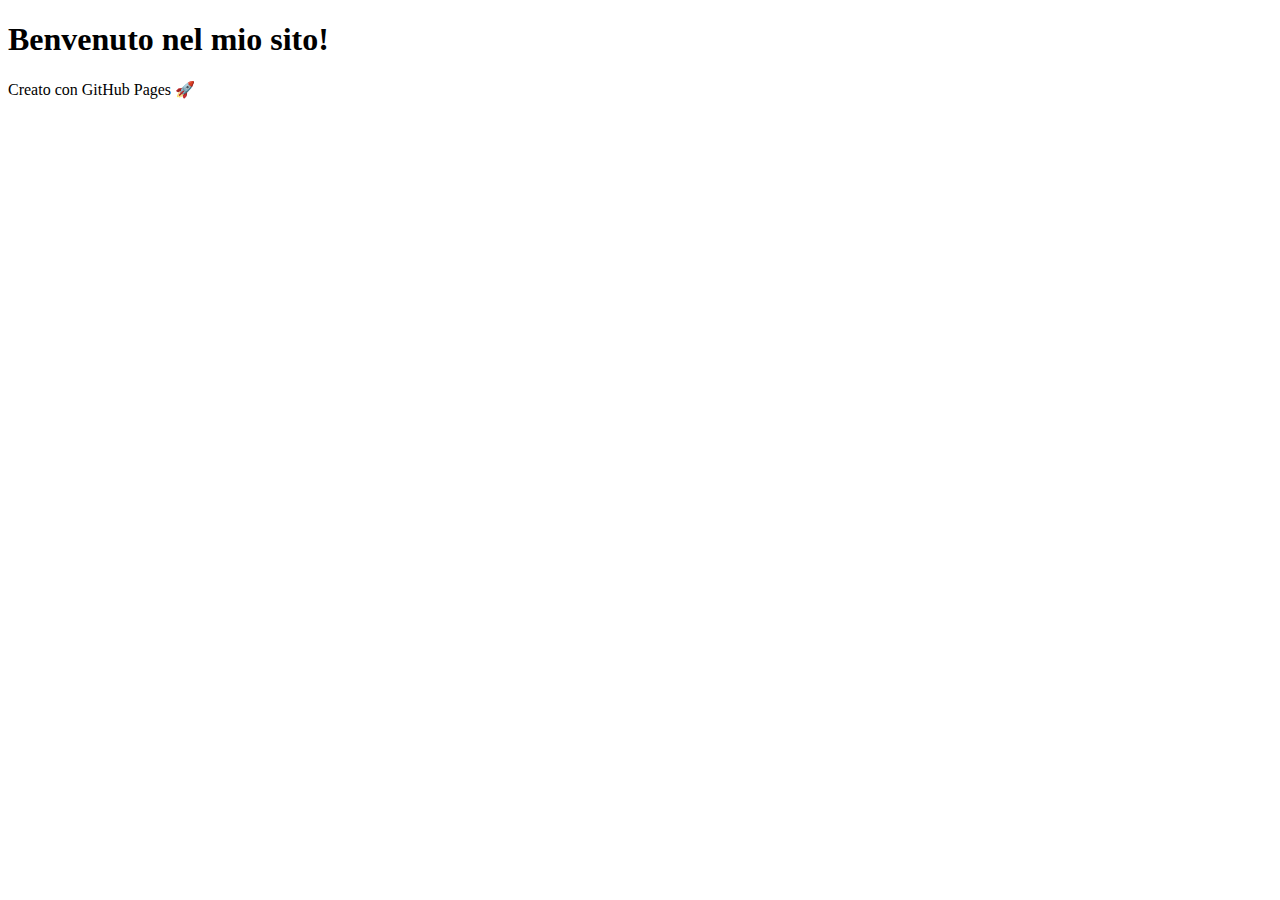
==== index.html @ 8e813d42 "Create index.html" ====
<!DOCTYPE html>
<html lang="it">
<head>
    <meta charset="UTF-8">
    <meta name="viewport" content="width=device-width, initial-scale=1.0">
    <title>Il Mio Sito</title>
</head>
<body>
    <h1>Benvenuto nel mio sito!</h1>
    <p>Creato con GitHub Pages 🚀</p>
</body>
</html>
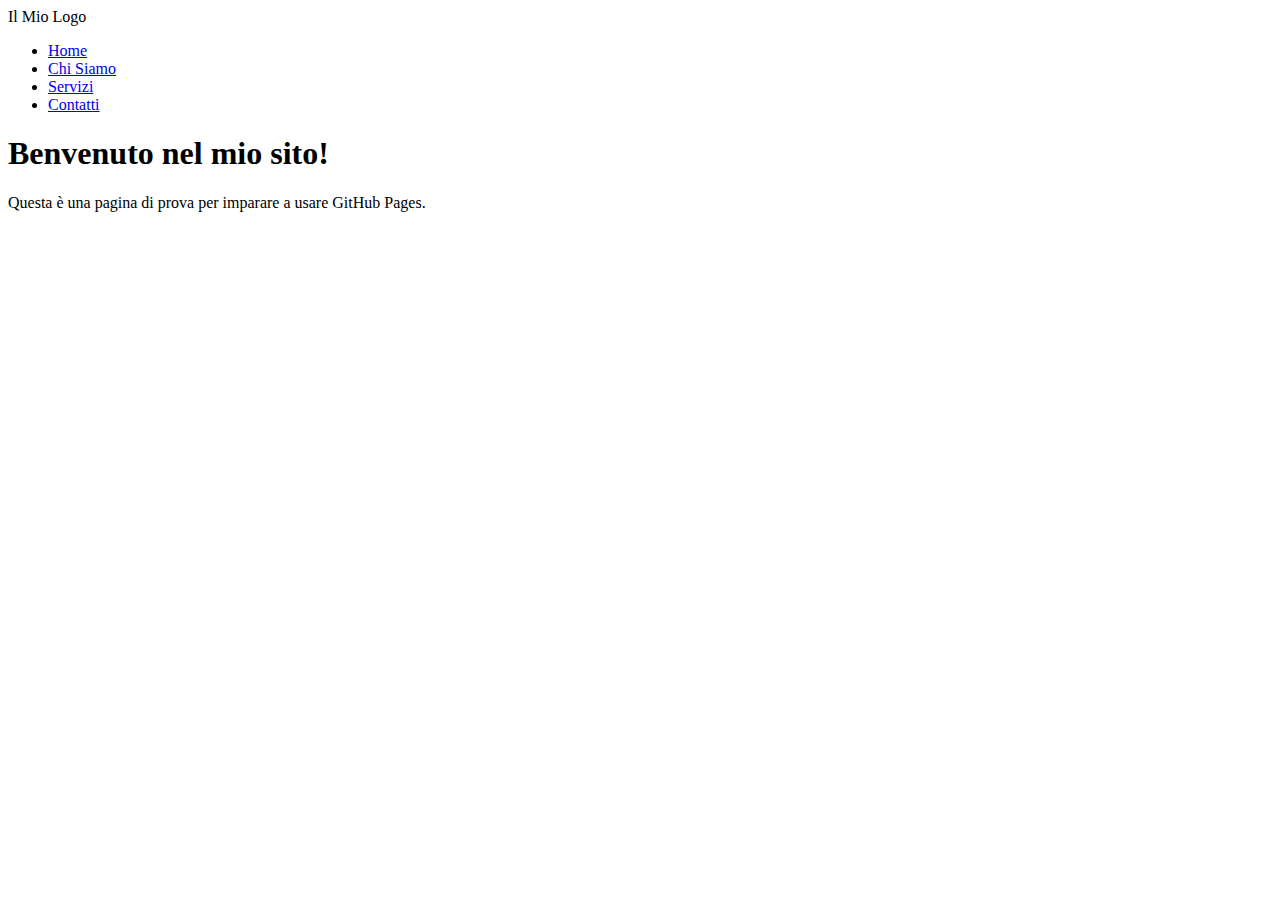
==== commit 21699ecc: "Aggiunto layout base" ====
--- a/index.html
+++ b/index.html
@@ -4,9 +4,26 @@
     <meta charset="UTF-8">
     <meta name="viewport" content="width=device-width, initial-scale=1.0">
     <title>Il Mio Sito</title>
+    <link rel="stylesheet" href="style.css">
 </head>
 <body>
-    <h1>Benvenuto nel mio sito!</h1>
-    <p>Creato con GitHub Pages 🚀</p>
+    <header>
+        <nav>
+            <div class="logo">Il Mio Logo</div>
+            <ul class="nav-links">
+                <li><a href="#">Home</a></li>
+                <li><a href="#">Chi Siamo</a></li>
+                <li><a href="#">Servizi</a></li>
+                <li><a href="#">Contatti</a></li>
+            </ul>
+        </nav>
+    </header>
+
+    <section class="hero">
+        <h1>Benvenuto nel mio sito!</h1>
+        <p>Questa è una pagina di prova per imparare a usare GitHub Pages.</p>
+    </section>
+
+    <script src="script.js"></script>
 </body>
-</html>+</html>
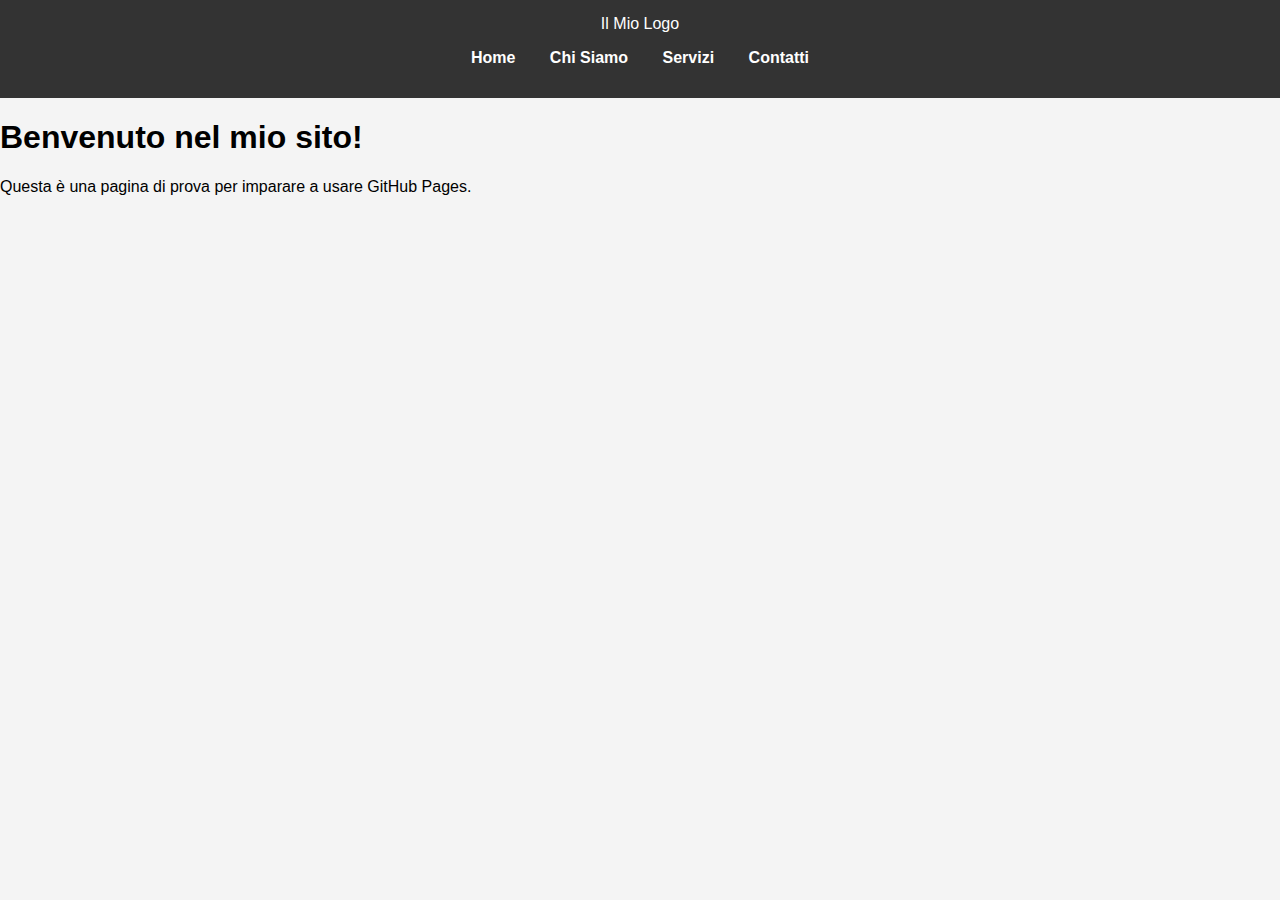
==== commit 4c5c5594: "Fix bug & Pagina contatti" ====
--- a/index.html
+++ b/index.html
@@ -11,10 +11,10 @@
         <nav>
             <div class="logo">Il Mio Logo</div>
             <ul class="nav-links">
-                <li><a href="#">Home</a></li>
-                <li><a href="#">Chi Siamo</a></li>
-                <li><a href="#">Servizi</a></li>
-                <li><a href="#">Contatti</a></li>
+                <li><a href="index.html">Home</a></li>
+                <li><a href="about.html">Chi Siamo</a></li>
+                <li><a href="services.html">Servizi</a></li>
+                <li><a href="contact.html">Contatti</a></li>
             </ul>
         </nav>
     </header>
@@ -26,4 +26,4 @@
 
     <script src="script.js"></script>
 </body>
-</html>
+</html>--- a/style.css
+++ b/style.css
@@ -0,0 +1,85 @@
+/* Stili di base */
+body {
+    font-family: Arial, sans-serif;
+    margin: 0;
+    padding: 0;
+    background-color: #f4f4f4;
+}
+
+header {
+    background-color: #333;
+    color: white;
+    padding: 15px 0;
+    text-align: center;
+}
+
+header .nav-links {
+    list-style: none;
+    padding: 0;
+}
+
+header .nav-links li {
+    display: inline;
+    margin: 0 15px;
+}
+
+header .nav-links a {
+    color: white;
+    text-decoration: none;
+    font-weight: bold;
+}
+
+main {
+    padding: 50px 10%;
+    background-color: #fff;
+}
+
+.contact h1 {
+    text-align: center;
+    margin-bottom: 30px;
+}
+
+.contact form {
+    max-width: 600px;
+    margin: 0 auto;
+}
+
+.contact .form-group {
+    margin-bottom: 15px;
+}
+
+.contact label {
+    display: block;
+    font-size: 16px;
+    margin-bottom: 5px;
+}
+
+.contact input, .contact textarea {
+    width: 100%;
+    padding: 10px;
+    font-size: 14px;
+    border: 1px solid #ccc;
+    border-radius: 5px;
+}
+
+.contact button.submit-btn {
+    background-color: #333;
+    color: white;
+    padding: 10px 20px;
+    font-size: 16px;
+    border: none;
+    border-radius: 5px;
+    cursor: pointer;
+}
+
+.contact button.submit-btn:hover {
+    background-color: #555;
+}
+
+footer {
+    text-align: center;
+    padding: 20px 0;
+    background-color: #333;
+    color: white;
+    margin-top: 30px;
+}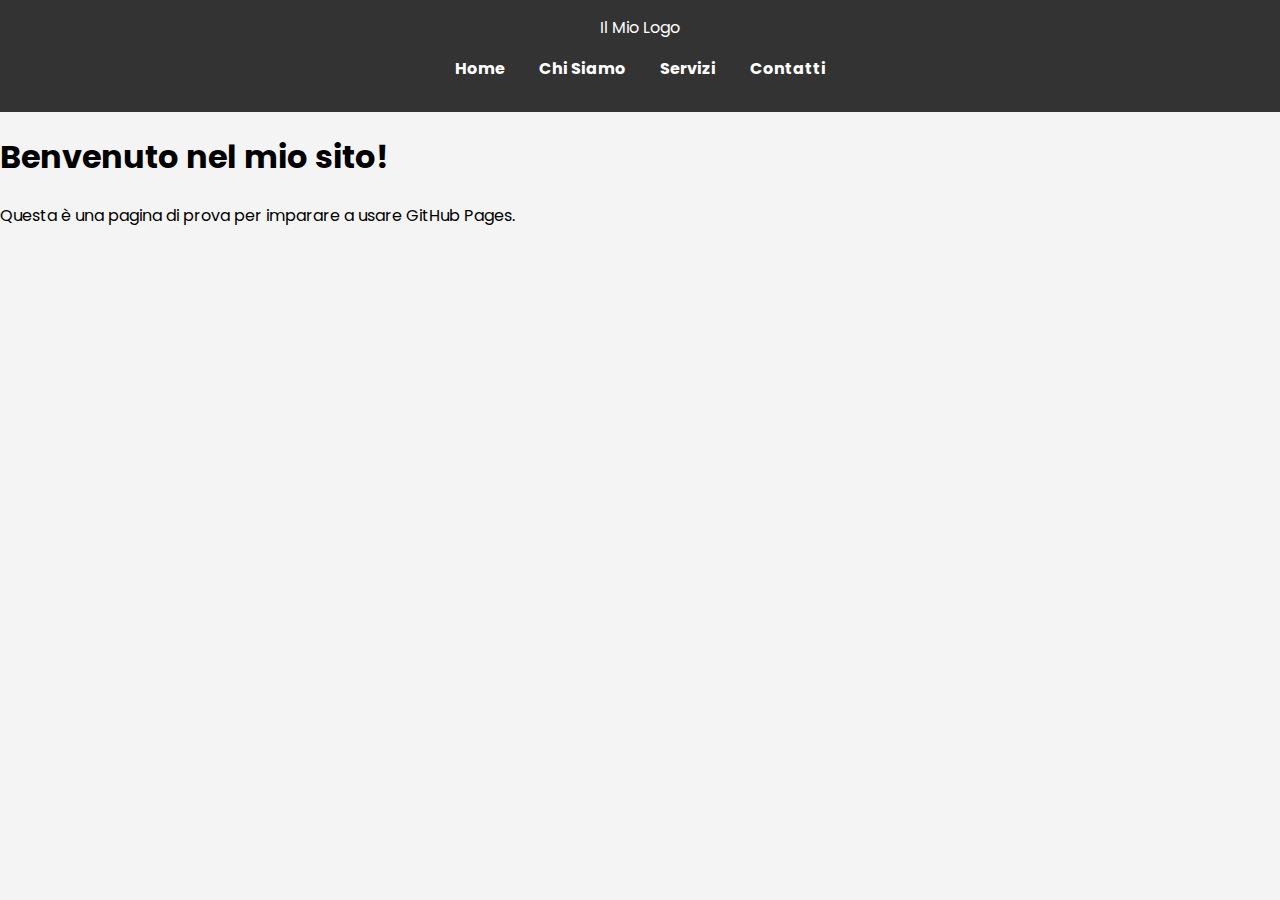
==== commit 673b7b06: "3° tentativo font" ====
--- a/index.html
+++ b/index.html
@@ -5,6 +5,7 @@
     <meta name="viewport" content="width=device-width, initial-scale=1.0">
     <title>Il Mio Sito</title>
     <link rel="stylesheet" href="style.css">
+    <link href="https://fonts.googleapis.com/css2?family=Poppins:wght@400;600&display=swap" rel="stylesheet">
 </head>
 <body>
     <header>
--- a/style.css
+++ b/style.css
@@ -1,6 +1,6 @@
 /* Stili di base */
 body {
-    font-family: Arial, sans-serif;
+    font-family: 'Poppins', sans-serif;
     margin: 0;
     padding: 0;
     background-color: #f4f4f4;
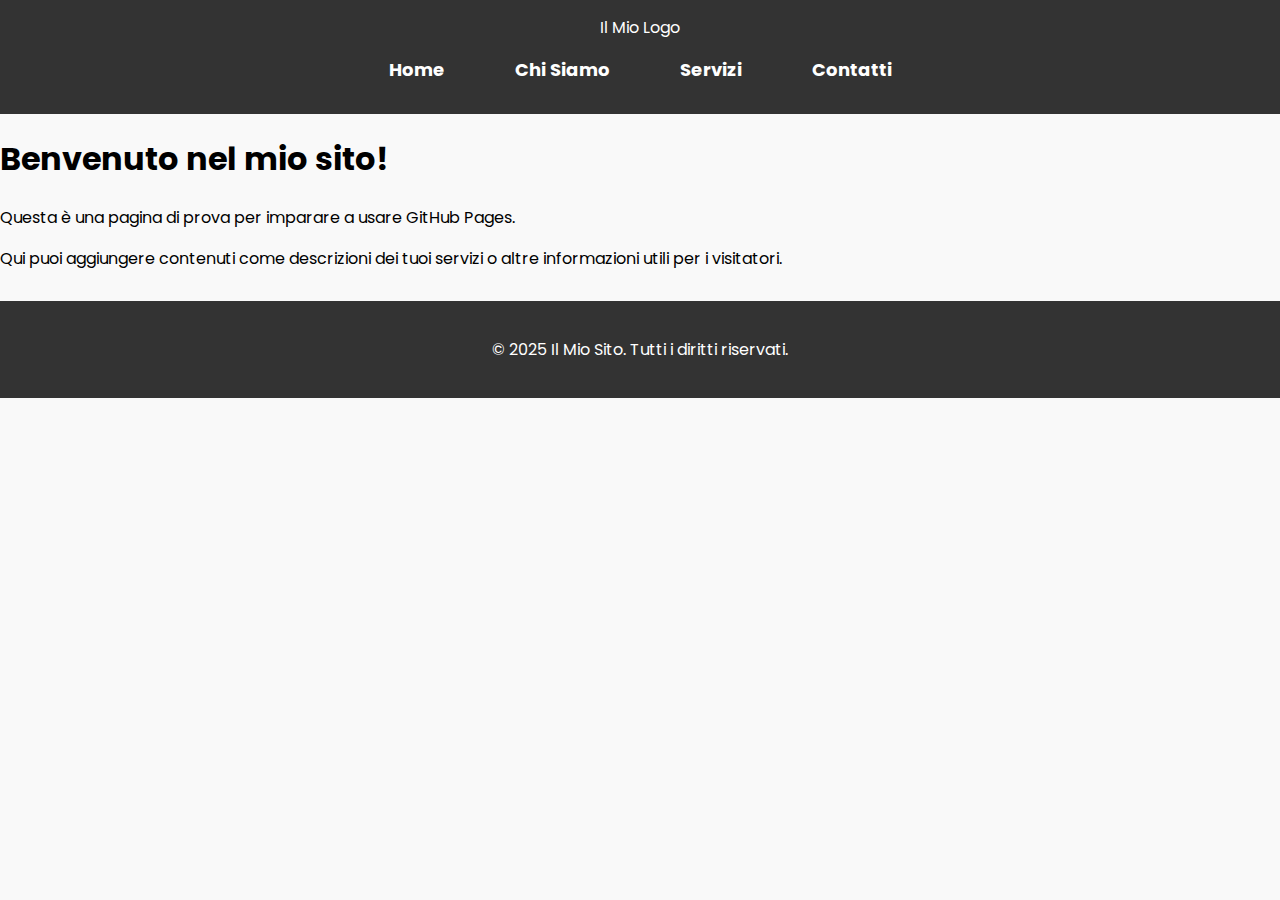
==== commit 3c63dc36: "Fix" ====
--- a/index.html
+++ b/index.html
@@ -25,6 +25,14 @@
         <p>Questa è una pagina di prova per imparare a usare GitHub Pages.</p>
     </section>
 
+    <section class="content">
+        <p>Qui puoi aggiungere contenuti come descrizioni dei tuoi servizi o altre informazioni utili per i visitatori.</p>
+    </section>
+
+    <footer>
+        <p>&copy; 2025 Il Mio Sito. Tutti i diritti riservati.</p>
+    </footer>
+
     <script src="script.js"></script>
 </body>
 </html>--- a/style.css
+++ b/style.css
@@ -1,13 +1,22 @@
+/* Colori principali */
+:root {
+    --primary-color: #007bff; /* Colore principale per i link e pulsanti */
+    --secondary-color: #333;  /* Colore per il testo */
+    --background-color: #f9f9f9; /* Colore di sfondo */
+    --footer-background-color: #333; /* Colore scuro per il footer */
+    --footer-text-color: #fff; /* Colore testo chiaro per il footer */
+}
+
 /* Stili di base */
 body {
     font-family: 'Poppins', sans-serif;
     margin: 0;
     padding: 0;
-    background-color: #f4f4f4;
+    background-color: var(--background-color);
 }
 
 header {
-    background-color: #333;
+    background-color: var(--footer-background-color);
     color: white;
     padding: 15px 0;
     text-align: center;
@@ -16,17 +25,27 @@
 header .nav-links {
     list-style: none;
     padding: 0;
+    display: flex;
+    justify-content: center;
 }
 
 header .nav-links li {
     display: inline;
-    margin: 0 15px;
+    margin: 0 20px;
 }
 
 header .nav-links a {
     color: white;
     text-decoration: none;
     font-weight: bold;
+    transition: color 0.3s, background-color 0.3s;
+    font-size: 18px;
+}
+
+header .nav-links a:hover {
+    color: var(--primary-color); /* Colore al passaggio del mouse */
+    background-color: rgba(0, 0, 0, 0.1); /* Aggiunge un effetto hover */
+    border-radius: 5px;
 }
 
 main {
@@ -63,13 +82,14 @@
 }
 
 .contact button.submit-btn {
-    background-color: #333;
+    background-color: var(--footer-background-color);
     color: white;
     padding: 10px 20px;
     font-size: 16px;
     border: none;
     border-radius: 5px;
     cursor: pointer;
+    transition: background-color 0.3s;
 }
 
 .contact button.submit-btn:hover {
@@ -79,7 +99,21 @@
 footer {
     text-align: center;
     padding: 20px 0;
-    background-color: #333;
-    color: white;
+    background-color: var(--footer-background-color);
+    color: var(--footer-text-color);
     margin-top: 30px;
+}
+
+/* Stile per i link */
+nav a {
+    text-decoration: none;
+    color: var(--secondary-color);
+    padding: 15px;
+    font-size: 18px;
+    transition: color 0.3s, background-color 0.3s;
+}
+
+nav a:hover {
+    color: var(--primary-color);
+    background-color: rgba(0, 0, 0, 0.1);
 }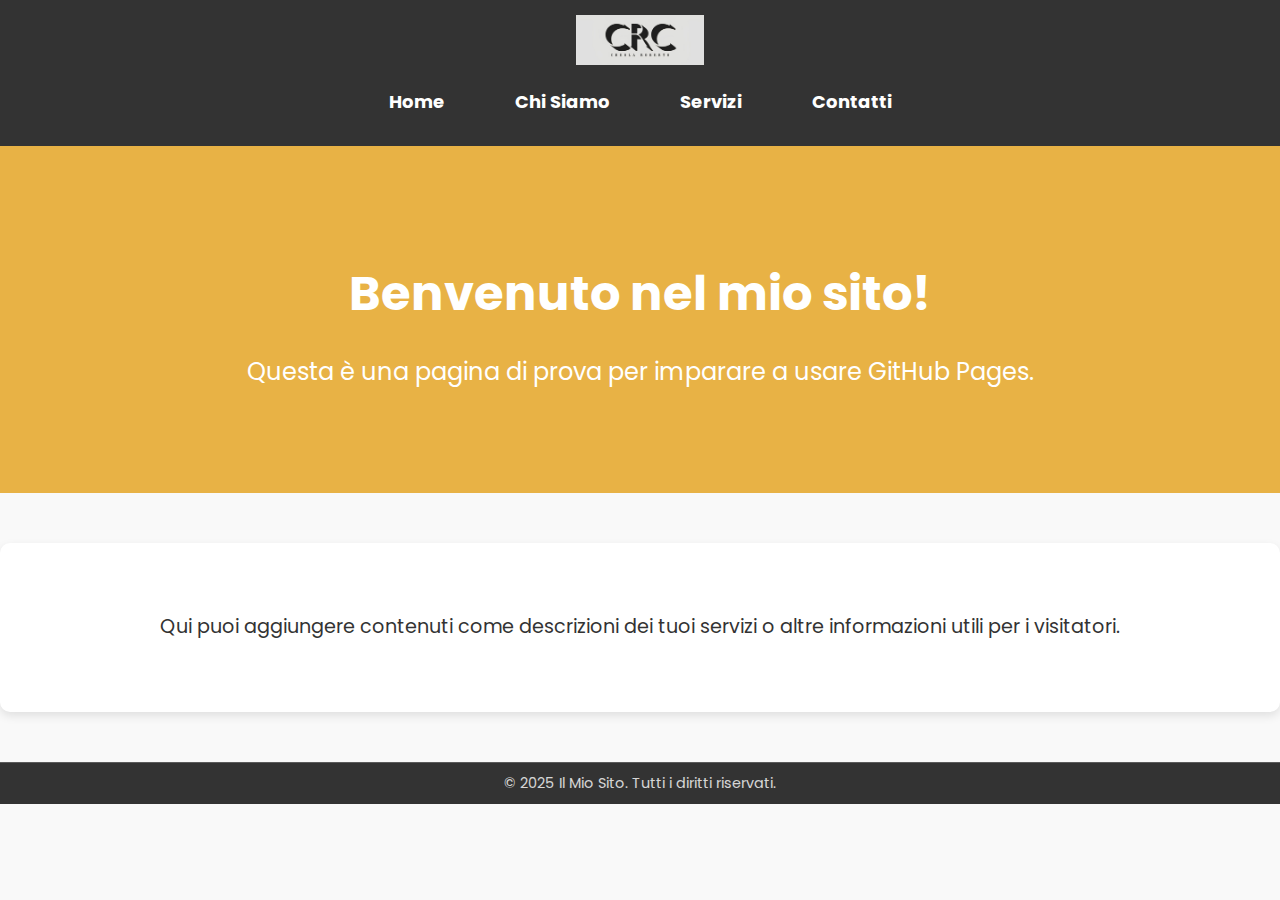
==== commit 6b1ba0bc: "SostituzioneLogo" ====
--- a/index.html
+++ b/index.html
@@ -10,7 +10,9 @@
 <body>
     <header>
         <nav>
-            <div class="logo">Il Mio Logo</div>
+            <div class="logo">
+                <img src="logo.png" alt="Logo" class="logo-img">
+            </div>
             <ul class="nav-links">
                 <li><a href="index.html">Home</a></li>
                 <li><a href="about.html">Chi Siamo</a></li>
--- a/style.css
+++ b/style.css
@@ -1,10 +1,10 @@
 /* Colori principali */
 :root {
-    --primary-color: #007bff; /* Colore principale per i link e pulsanti */
+    --primary-color: #e7af3ff7; /* Colore per link e pulsanti */
     --secondary-color: #333;  /* Colore per il testo */
-    --background-color: #f9f9f9; /* Colore di sfondo */
-    --footer-background-color: #333; /* Colore scuro per il footer */
-    --footer-text-color: #fff; /* Colore testo chiaro per il footer */
+    --background-color: #f9f9f9;
+    --footer-background-color: #333;
+    --footer-text-color: #fff;
 }
 
 /* Stili di base */
@@ -98,10 +98,17 @@
 
 footer {
     text-align: center;
-    padding: 20px 0;
+    padding: 10px 20px;
     background-color: var(--footer-background-color);
     color: var(--footer-text-color);
-    margin-top: 30px;
+    margin-top: 50px;
+    font-size: 0.9em;  /* Aumento della dimensione del font */
+    border-top: 1px solid rgba(255, 255, 255, 0.2)
+}
+
+footer p {
+    margin: 0;
+    opacity: 0.8;
 }
 
 /* Stile per i link */
@@ -116,4 +123,72 @@
 nav a:hover {
     color: var(--primary-color);
     background-color: rgba(0, 0, 0, 0.1);
+}
+
+/* Hero Section */
+.hero {
+    background-color: #e7af3ff7;  /* Colore di sfondo blu chiaro */
+    color: white;
+    text-align: center;
+    padding: 80px 20px; 
+    margin-bottom: 50px;  /* Distanza tra hero e altre sezioni */
+}
+
+.hero h1 {
+    font-size: 3em;  /* Aumento della dimensione del titolo */
+    margin-bottom: 20px;
+}
+
+.hero p {
+    font-size: 1.5em;  /* Aumento della dimensione del paragrafo */
+}
+
+/* Content Section */
+.content {
+    padding: 50px 20px;
+    background-color: #fff;
+    text-align: center;
+    margin-bottom: 50px;
+    border-radius: 10px;  /* Bordo arrotondato */
+    box-shadow: 0 4px 10px rgba(0, 0, 0, 0.1);  /* Aggiungi un'ombra sottile */
+}
+
+.content p {
+    font-size: 1.2em;
+    color: var(--secondary-color);
+    line-height: 1.6;
+}
+
+/* Media Query per dispositivi mobili */
+@media (max-width: 768px) {
+    header .nav-links {
+        flex-direction: column;  /* I link si disporranno in colonna su schermi piccoli */
+    }
+
+    header .nav-links li {
+        margin: 10px 0;  /* Aggiungi più spazio tra i link */
+    }
+
+    .hero h1 {
+        font-size: 2em;  /* Riduci la dimensione del titolo */
+    }
+
+    .hero p {
+        font-size: 1.2em;  /* Riduci la dimensione del paragrafo */
+    }
+
+    .content {
+        padding: 30px 10px;  /* Aggiungi meno padding sui dispositivi mobili */
+    }
+
+    footer {
+        font-size: 1em;  /* Riduci la dimensione del testo del footer */
+    }
+}
+
+/* Logo */
+.logo img {
+    height: 50px;
+    width: auto;
+    align-items: center;
 }